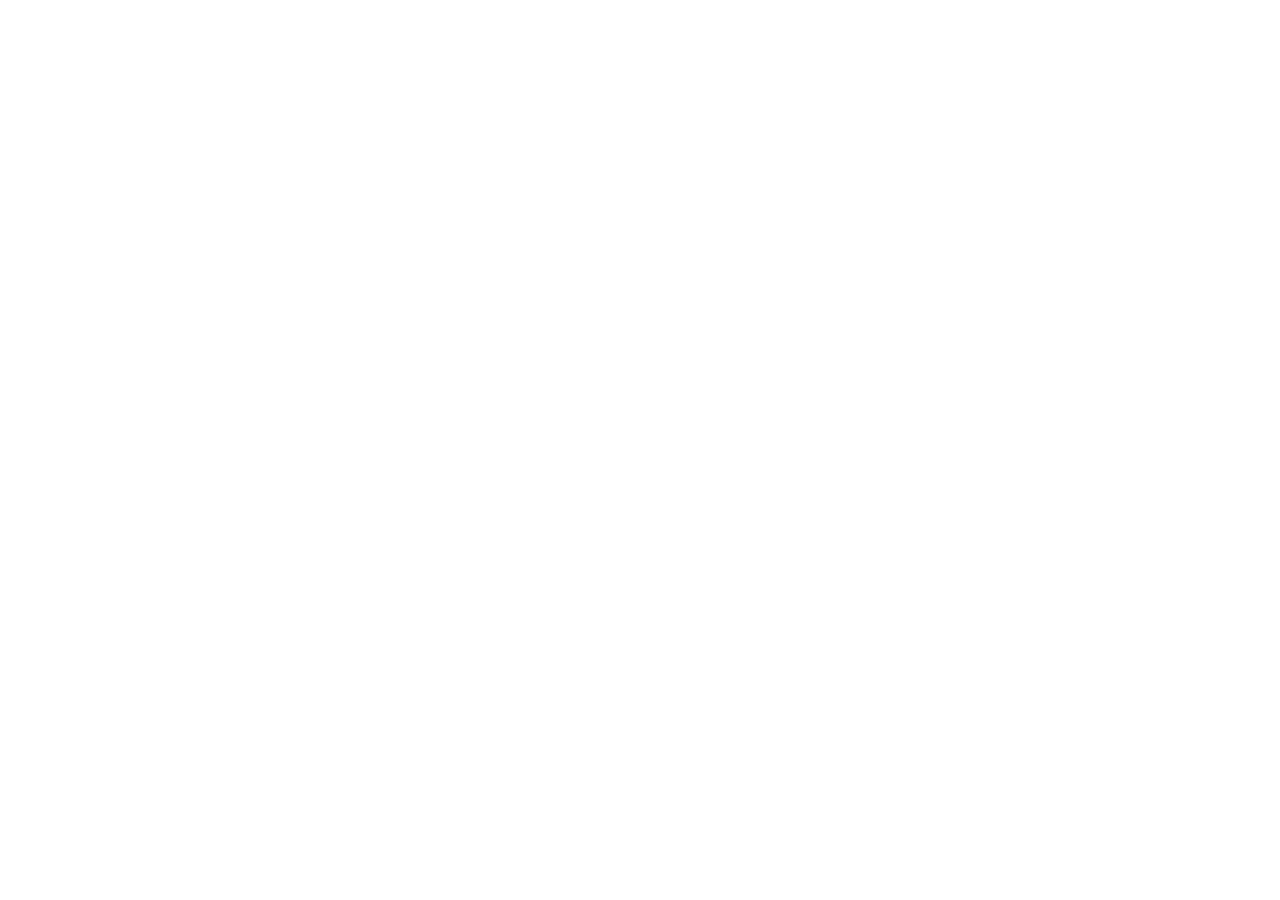
==== index.html @ aee38578 "Rozpoczecie projektu" ====
<!DOCTYPE html>
<html lang="pl">
<head>
    <meta charset="UTF-8">
    <meta name="viewport" content="width=device-width, initial-scale=1.0">
    <title>LAB 08</title>
</head>
<body>
    
</body>
</html>
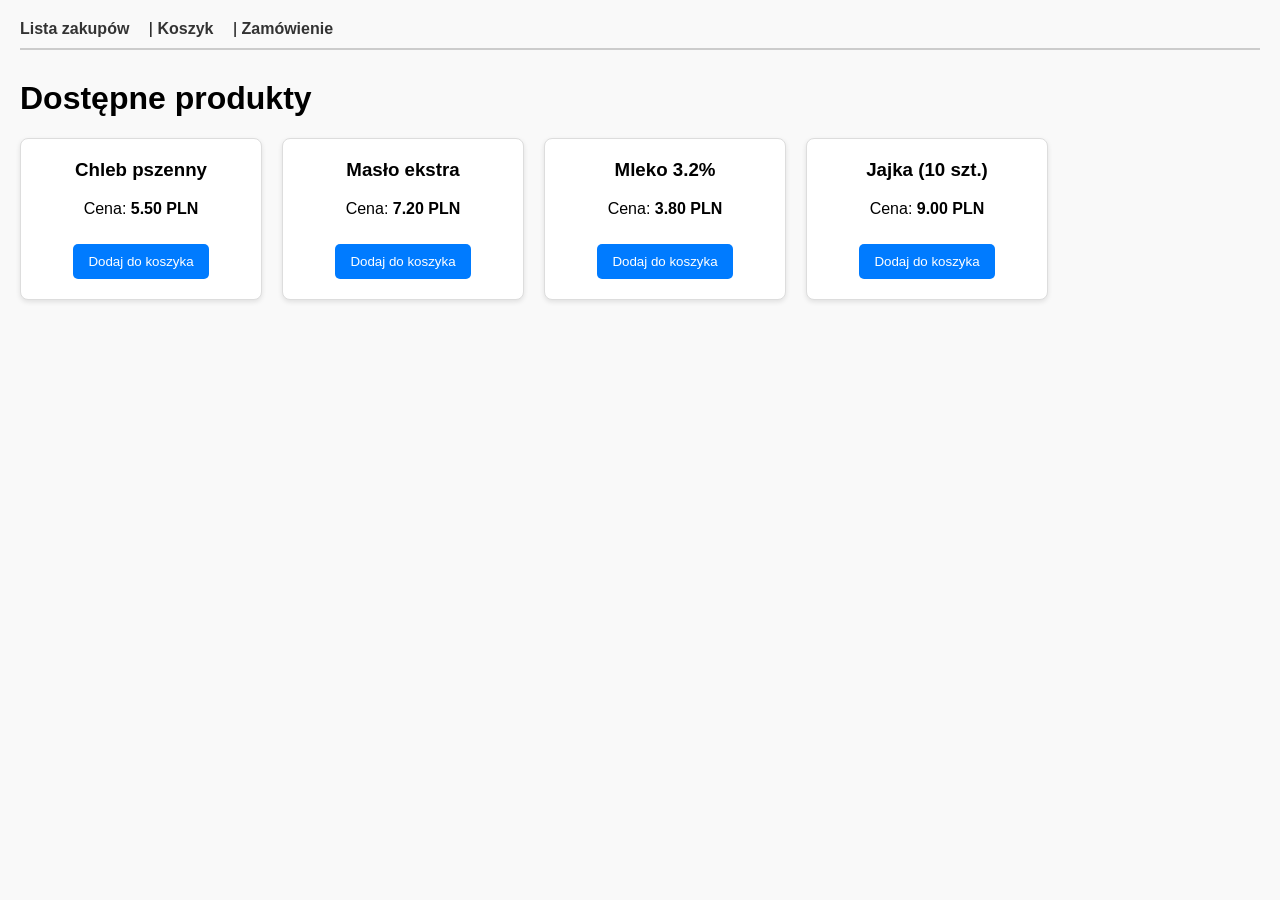
==== commit af35d43a: "Lista Zakupów" ====
--- a/index.html
+++ b/index.html
@@ -3,9 +3,19 @@
 <head>
     <meta charset="UTF-8">
     <meta name="viewport" content="width=device-width, initial-scale=1.0">
-    <title>LAB 08</title>
+    <title>Lista Zakupów</title>
+    <link rel="stylesheet" href="style.css">
 </head>
 <body>
-    
+    <nav>
+        <a href="index.html">Lista zakupów</a> | 
+        <a href="koszyk.html">Koszyk</a> | 
+        <a href="zamowienie.html">Zamówienie</a>
+    </nav>
+
+    <h1>Dostępne produkty</h1>
+    <div id="product-list" class="container"></div>
+
+    <script src="app.js"></script>
 </body>
 </html>
--- a/style.css
+++ b/style.css
@@ -0,0 +1,45 @@
+body {
+    font-family: Arial, sans-serif;
+    margin: 20px;
+    background-color: #f9f9f9;
+}
+nav {
+    margin-bottom: 30px;
+    padding-bottom: 10px;
+    border-bottom: 2px solid #ccc;
+}
+nav a {
+    margin-right: 15px;
+    text-decoration: none;
+    color: #333;
+    font-weight: bold;
+}
+.container {
+    display: flex;
+    gap: 20px;
+    flex-wrap: wrap;
+}
+.product-card {
+    background: white;
+    border: 1px solid #ddd;
+    padding: 20px;
+    border-radius: 8px;
+    width: 200px;
+    text-align: center;
+    box-shadow: 0 2px 5px rgba(0,0,0,0.1);
+}
+.product-card h3 {
+    margin-top: 0;
+}
+button {
+    background-color: #007bff;
+    color: white;
+    border: none;
+    padding: 10px 15px;
+    cursor: pointer;
+    border-radius: 5px;
+    margin-top: 10px;
+}
+button:hover {
+    background-color: #0056b3;
+}
